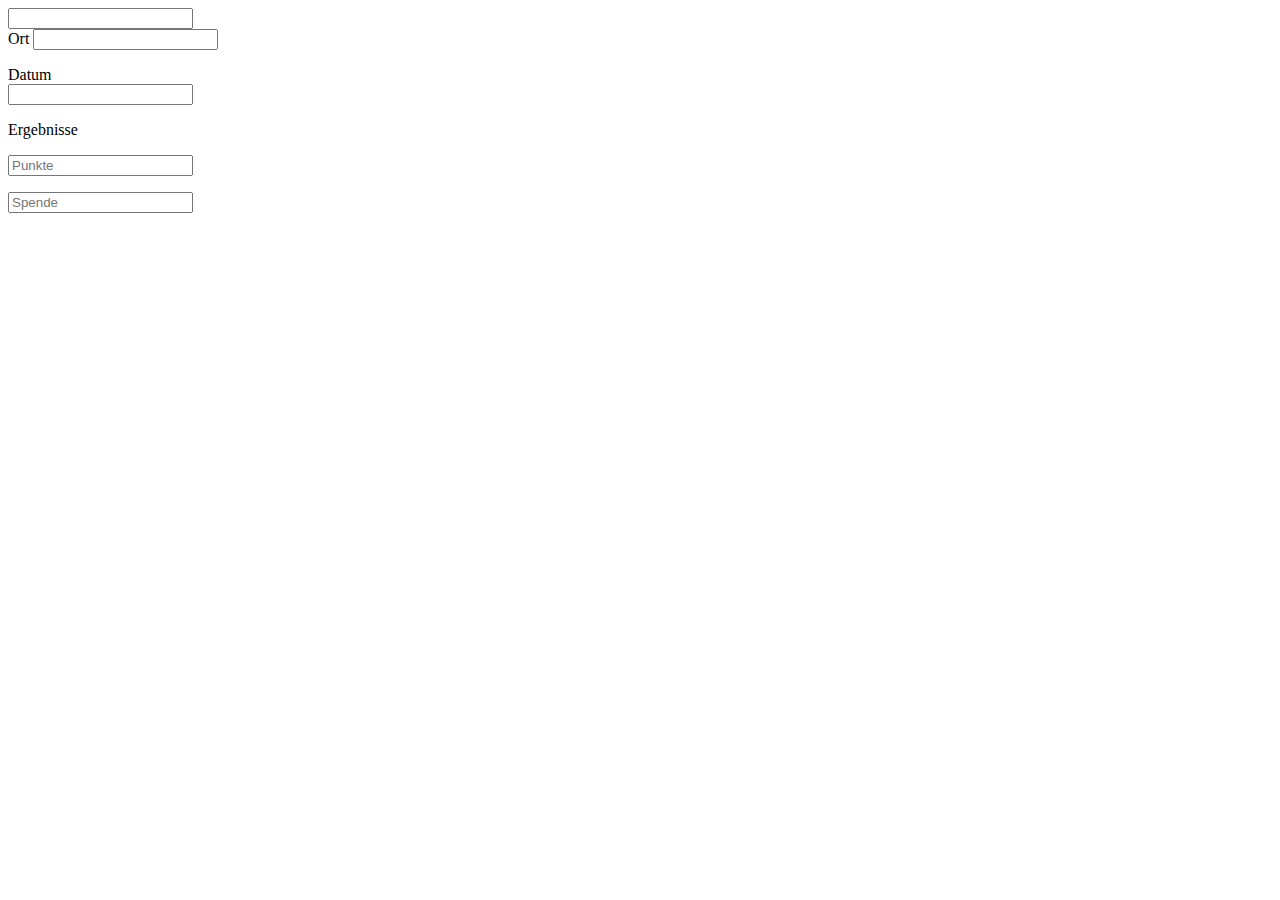
==== src/main/resources/templates/event_form.html @ b1464a99 "intial commit" ====
<html xmlns:th="http://www.thymeleaf.org">
<head>
    
</head>
<body>

        <div th:fragment="event_form" th:align="center">
        
        	<input th:type="hidden" name="id" th:field="*{id}" />
       
			<div class="form-group">
				  <label for="location">Ort</label>
		          <input class="form-control mr-sm-2" th:field="*{location}" type="text">		         
		          <p th:if="${#fields.hasErrors('location')}" th:errors="*{location}" class="label label-danger"></p>
		    </div>           
		        
		    <div class="form-group">
		        <label for="entryDate">Datum</label>
		    	<div class="input-group date" id="eventDate" data-target-input="nearest">
                    <input type="text" th:field="*{eventDate}" class="form-control datetimepicker-input" data-target="#eventDate"/>
                    <div class="input-group-append" data-target="#eventDate" data-toggle="datetimepicker">
                        <div class="input-group-text"><i class="fa fa-calendar"></i></div>
                    </div>
            	</div>
				<p th:if="${#fields.hasErrors('eventDate')}" th:errors="*{eventDate}" class="label label-danger"></p>
				  
		         <!--  <input class="form-control mr-sm-2" th:field="*{entryDate}" type="text">
		          <p th:if="${#fields.hasErrors('entryDate')}" th:errors="*{entryDate}" class="label label-danger"></p>  -->
		        
		    </div> 
		    
		    <label>Ergebnisse</label>		    
		    
	
		    <div class="row" th:each="row,rowStat : *{eventResultsSort}">
		    	<input th:field="*{eventResults[__${rowStat.index}__].id}" type="hidden">
	
		    	  <input th:field="*{eventResults[__${rowStat.index}__].event.id}" type="hidden">
		    	  
		    	  <input th:field="*{eventResults[__${rowStat.index}__].player.id}" type="hidden">
			     <div class="col">
			     	<p th:text="${row.player.firstName}" />			     	
			    </div>
		    	 <div class="col">
		    	 		  
		          	<input class="form-control mr-sm-2" th:field="*{eventResults[__${rowStat.index}__].points}" type="number" placeholder="Punkte">
		        </div>
		        
		        <div class="col">  		         		          
		          <p th:text="${row.amount} + ' EUR'"></p> 
		        </div>
		        
		        <div class="col">  		         		          
		          <input class="form-control mr-sm-2" th:field="*{eventResults[__${rowStat.index}__].donation}" type="text" placeholder="Spende">
		        </div>  
		    </div>
		    

		<script type="text/javascript">
            $(function () {
                $('#eventDate').datetimepicker({
                	locale: 'de'
                });
            });
        </script>
        
       </div>
       
</body>
	
</html>
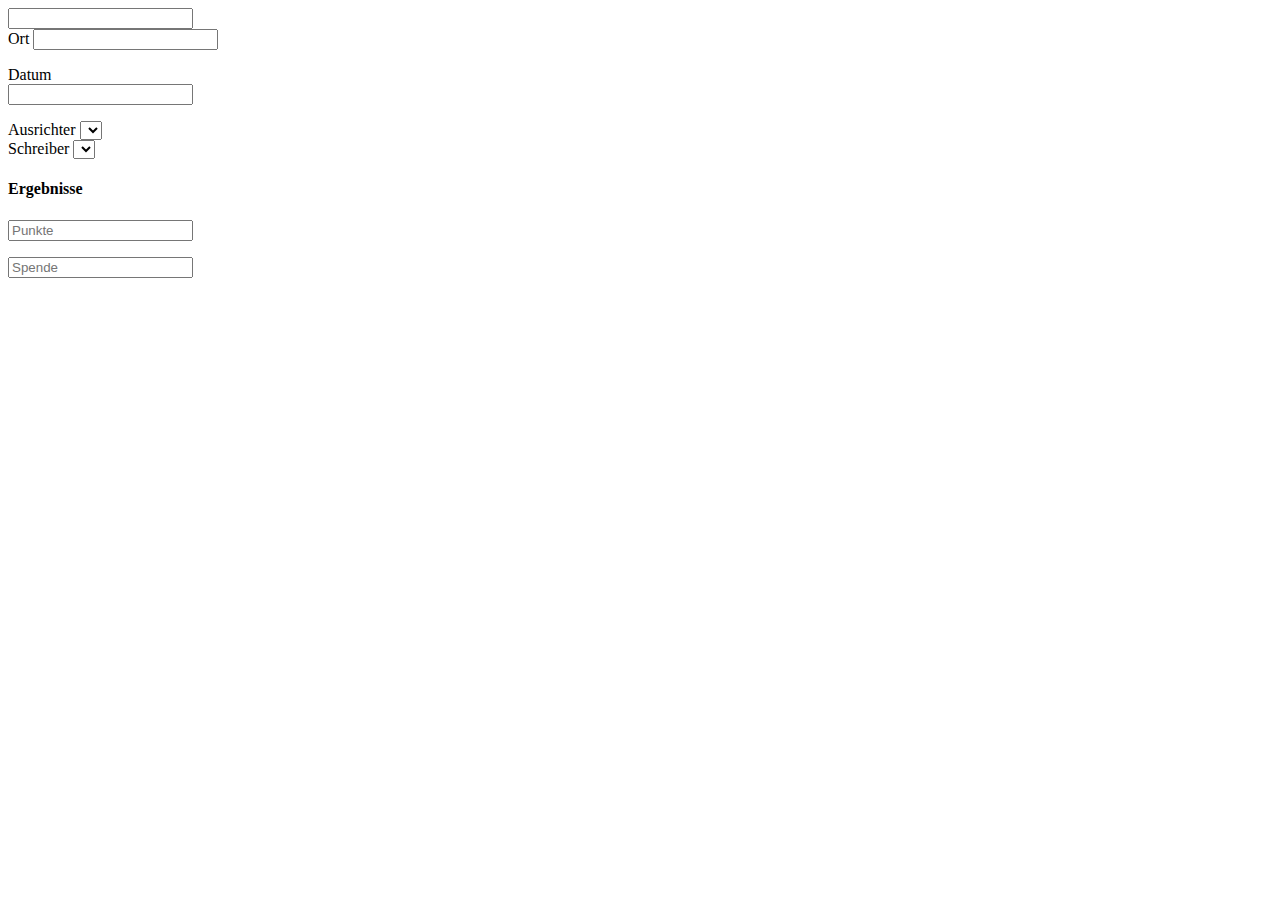
==== commit bd90a886: "event change and indexcontroller" ====
--- a/src/main/resources/templates/event_form.html
+++ b/src/main/resources/templates/event_form.html
@@ -8,28 +8,51 @@
         
         	<input th:type="hidden" name="id" th:field="*{id}" />
        
-			<div class="form-group">
+			<div class="row">
+   				 <div class="col">
 				  <label for="location">Ort</label>
 		          <input class="form-control mr-sm-2" th:field="*{location}" type="text">		         
 		          <p th:if="${#fields.hasErrors('location')}" th:errors="*{location}" class="label label-danger"></p>
-		    </div>           
-		        
-		    <div class="form-group">
-		        <label for="entryDate">Datum</label>
-		    	<div class="input-group date" id="eventDate" data-target-input="nearest">
-                    <input type="text" th:field="*{eventDate}" class="form-control datetimepicker-input" data-target="#eventDate"/>
-                    <div class="input-group-append" data-target="#eventDate" data-toggle="datetimepicker">
-                        <div class="input-group-text"><i class="fa fa-calendar"></i></div>
-                    </div>
-            	</div>
-				<p th:if="${#fields.hasErrors('eventDate')}" th:errors="*{eventDate}" class="label label-danger"></p>
+		    	</div>
+    			<div class="col">
+			        <label for="entryDate">Datum</label>
+			    	<div class="input-group date" id="eventDate" data-target-input="nearest">
+	                    <input type="text" th:field="*{eventDate}" class="form-control datetimepicker-input" data-target="#eventDate"/>
+	                    <div class="input-group-append" data-target="#eventDate" data-toggle="datetimepicker">
+	                        <div class="input-group-text"><i class="fa fa-calendar"></i></div>
+	                    </div>
+	            	</div>
+					<p th:if="${#fields.hasErrors('eventDate')}" th:errors="*{eventDate}" class="label label-danger"></p>
 				  
 		         <!--  <input class="form-control mr-sm-2" th:field="*{entryDate}" type="text">
 		          <p th:if="${#fields.hasErrors('entryDate')}" th:errors="*{entryDate}" class="label label-danger"></p>  -->
 		        
-		    </div> 
+		    	</div>
+		    </div>	 
 		    
-		    <label>Ergebnisse</label>		    
+		    <div class="row">
+   				 <div class="col">
+				  <label for="host">Ausrichter</label>
+			    	<select th:field="*{host}" class="form-control">
+					  <option th:each="p : ${players}" 
+					          th:value="${p.id}" 
+					          th:text="${p.firstName}">
+					         </option>
+					</select>
+		    	</div>
+    			<div class="col">
+			        <label for="writer">Schreiber</label>
+			    	<select th:field="*{writer}" class="form-control">
+					  <option th:each="p : ${players}" 
+					          th:value="${p.id}" 
+					          th:text="${p.firstName}">
+					         </option>
+					</select>
+					
+		    	</div>
+		    </div>
+		    
+		    <h4>Ergebnisse</h4>		    
 		    
 	
 		    <div class="row" th:each="row,rowStat : *{eventResultsSort}">
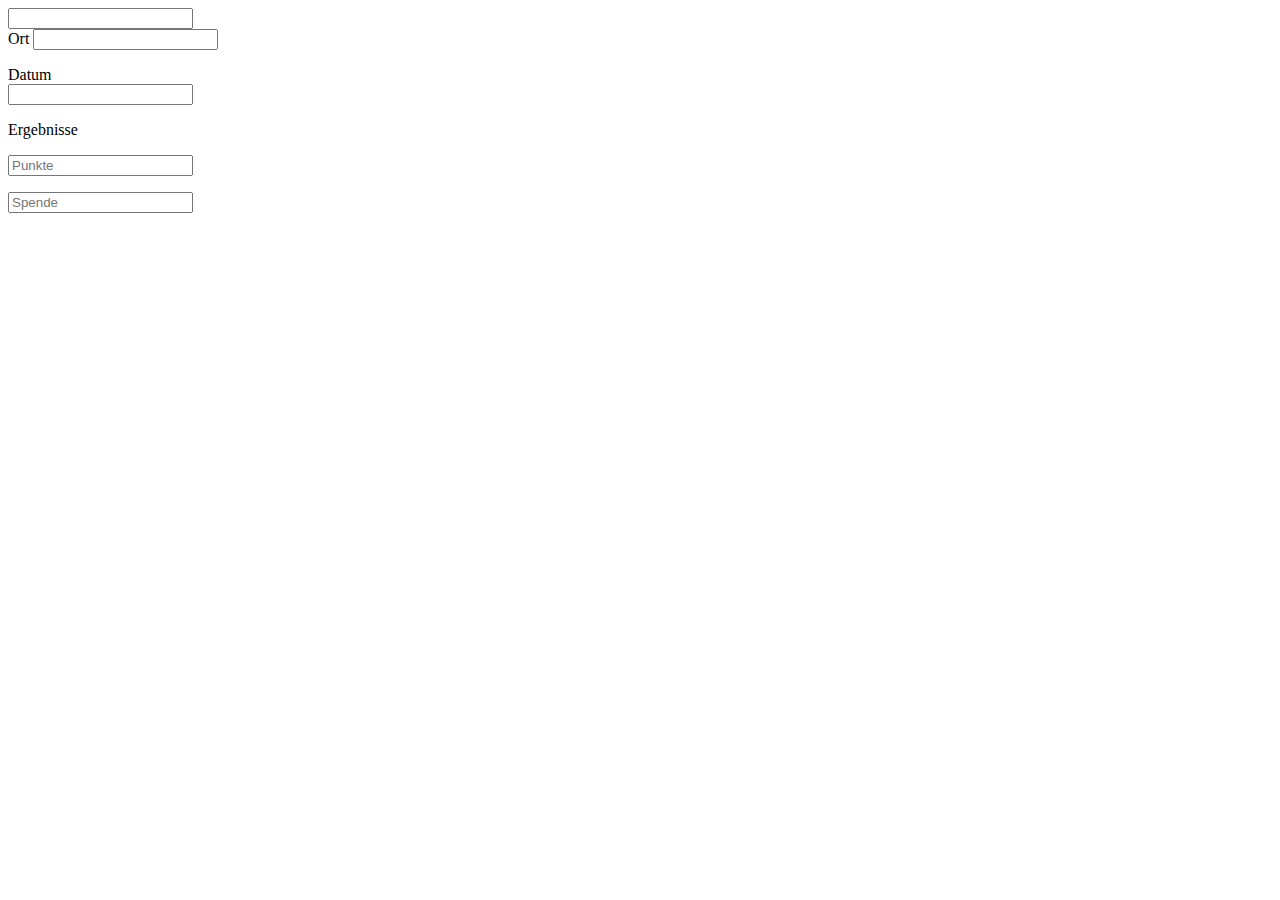
==== commit c938ee49: "events & players" ====
--- a/src/main/resources/templates/event_form.html
+++ b/src/main/resources/templates/event_form.html
@@ -8,51 +8,28 @@
         
         	<input th:type="hidden" name="id" th:field="*{id}" />
        
-			<div class="row">
-   				 <div class="col">
+			<div class="form-group">
 				  <label for="location">Ort</label>
 		          <input class="form-control mr-sm-2" th:field="*{location}" type="text">		         
 		          <p th:if="${#fields.hasErrors('location')}" th:errors="*{location}" class="label label-danger"></p>
-		    	</div>
-    			<div class="col">
-			        <label for="entryDate">Datum</label>
-			    	<div class="input-group date" id="eventDate" data-target-input="nearest">
-	                    <input type="text" th:field="*{eventDate}" class="form-control datetimepicker-input" data-target="#eventDate"/>
-	                    <div class="input-group-append" data-target="#eventDate" data-toggle="datetimepicker">
-	                        <div class="input-group-text"><i class="fa fa-calendar"></i></div>
-	                    </div>
-	            	</div>
-					<p th:if="${#fields.hasErrors('eventDate')}" th:errors="*{eventDate}" class="label label-danger"></p>
+		    </div>           
+		        
+		    <div class="form-group">
+		        <label for="entryDate">Datum</label>
+		    	<div class="input-group date" id="eventDate" data-target-input="nearest">
+                    <input type="text" th:field="*{eventDate}" class="form-control datetimepicker-input" data-target="#eventDate"/>
+                    <div class="input-group-append" data-target="#eventDate" data-toggle="datetimepicker">
+                        <div class="input-group-text"><i class="fa fa-calendar"></i></div>
+                    </div>
+            	</div>
+				<p th:if="${#fields.hasErrors('eventDate')}" th:errors="*{eventDate}" class="label label-danger"></p>
 				  
 		         <!--  <input class="form-control mr-sm-2" th:field="*{entryDate}" type="text">
 		          <p th:if="${#fields.hasErrors('entryDate')}" th:errors="*{entryDate}" class="label label-danger"></p>  -->
 		        
-		    	</div>
-		    </div>	 
+		    </div> 
 		    
-		    <div class="row">
-   				 <div class="col">
-				  <label for="host">Ausrichter</label>
-			    	<select th:field="*{host}" class="form-control">
-					  <option th:each="p : ${players}" 
-					          th:value="${p.id}" 
-					          th:text="${p.firstName}">
-					         </option>
-					</select>
-		    	</div>
-    			<div class="col">
-			        <label for="writer">Schreiber</label>
-			    	<select th:field="*{writer}" class="form-control">
-					  <option th:each="p : ${players}" 
-					          th:value="${p.id}" 
-					          th:text="${p.firstName}">
-					         </option>
-					</select>
-					
-		    	</div>
-		    </div>
-		    
-		    <h4>Ergebnisse</h4>		    
+		    <label>Ergebnisse</label>		    
 		    
 	
 		    <div class="row" th:each="row,rowStat : *{eventResultsSort}">
@@ -62,7 +39,7 @@
 		    	  
 		    	  <input th:field="*{eventResults[__${rowStat.index}__].player.id}" type="hidden">
 			     <div class="col">
-			     	<p th:text="${row.player.firstName}" />			     	
+			     	<p th:text="${row.player.firstname}" />			     	
 			    </div>
 		    	 <div class="col">
 		    	 		  
